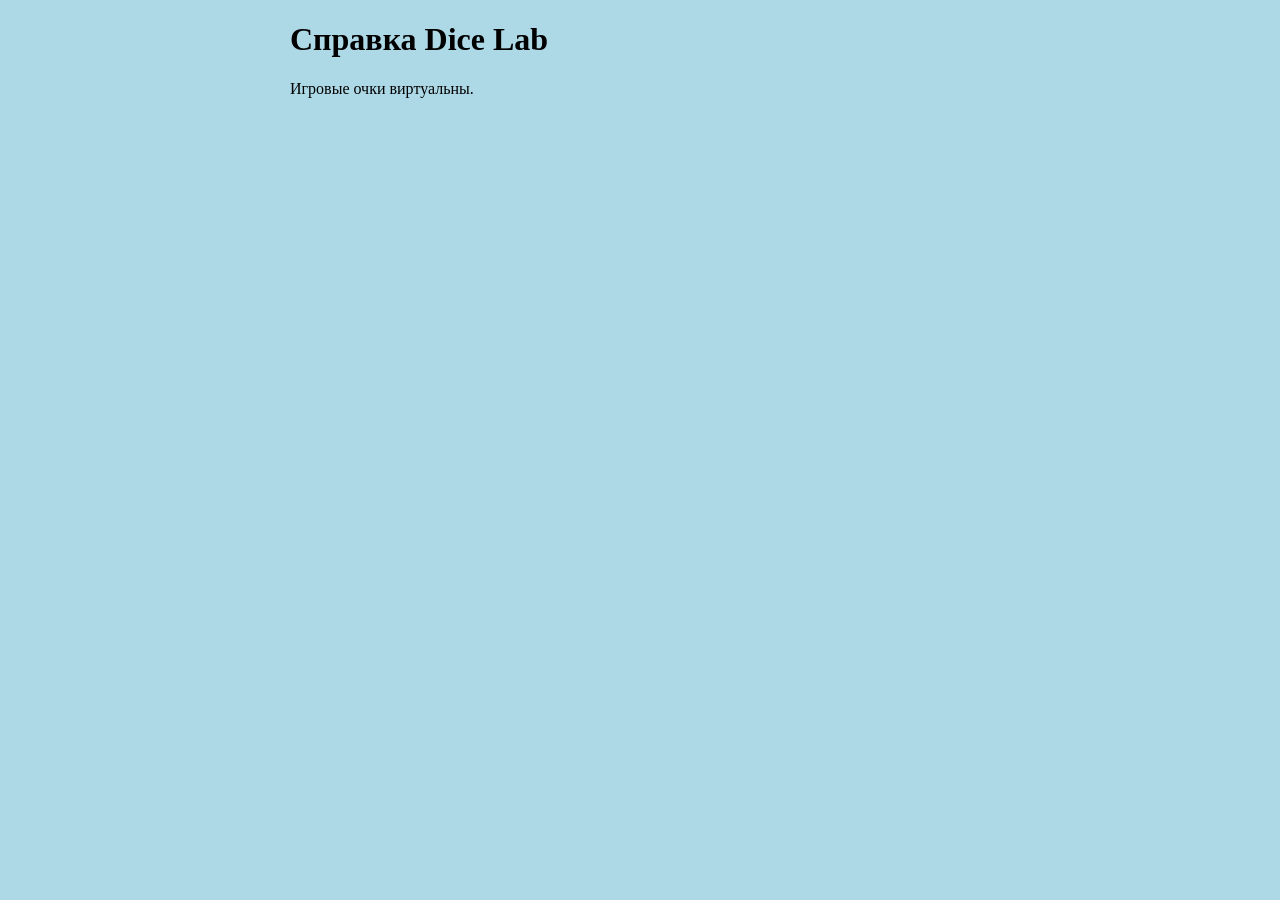
==== guide/index.html @ 3d7fe615 "E01 Comlited" ====
<!doctype html>
<html lang="ru">
<head>
    <meta charset="UTF-8">
    <meta name="viewport" content="width=device-width, initial-scale=1.0">
    <link rel="stylesheet" href="../style.css">
    <title>Справка Dice Lab</title>
</head>
<body>
    <main>
        <h1>Справка Dice Lab</h1>
        <p>Игровые очки виртуальны.</p>
    </main>
</body>
</html>
---- style.css ----
body {
  background-color: lightblue;
}
main {
  max-width: 700px;
  margin: 0 auto;
}
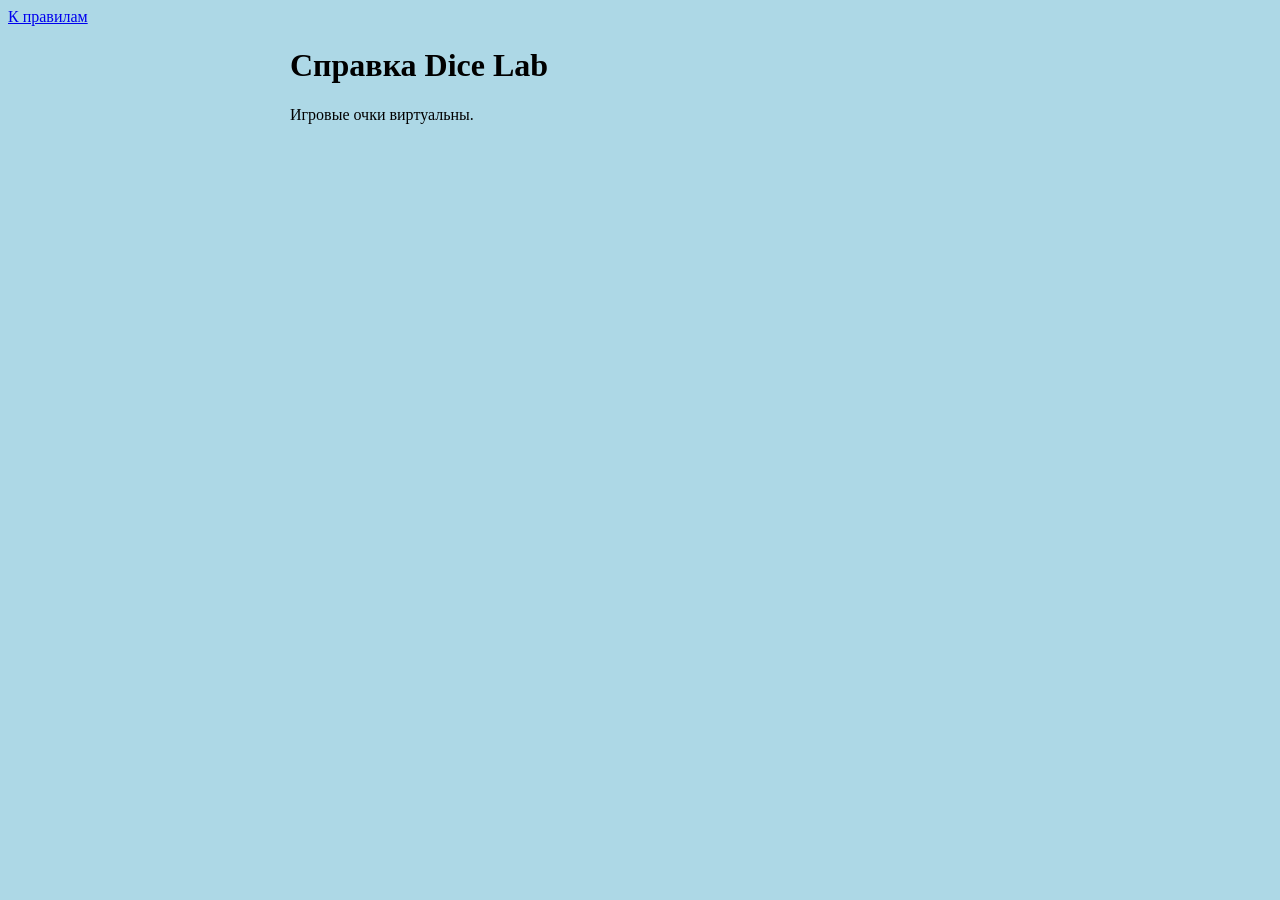
==== commit 52e5e02b: "E01 B" ====
--- a/guide/index.html
+++ b/guide/index.html
@@ -7,6 +7,9 @@
     <title>Справка Dice Lab</title>
 </head>
 <body>
+    <nav>
+        <a href="../index.html#rules">К правилам</a>
+    </nav>
     <main>
         <h1>Справка Dice Lab</h1>
         <p>Игровые очки виртуальны.</p>
